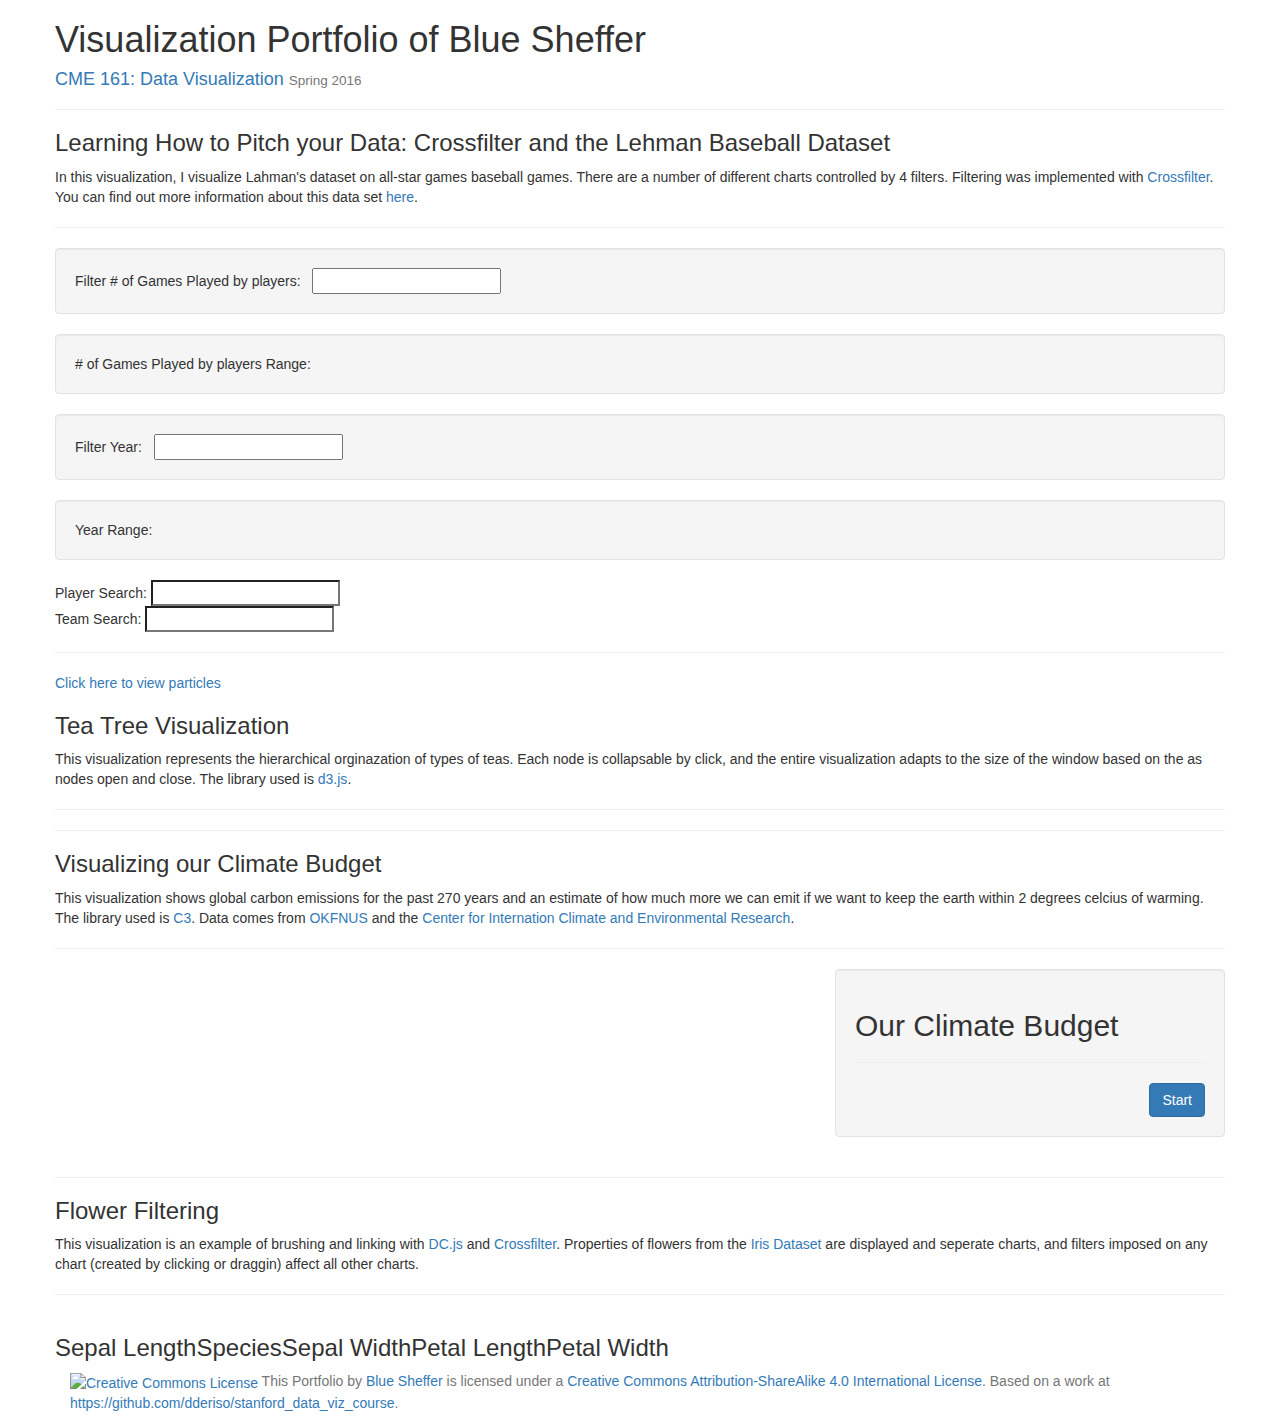
==== app/index.html @ 5a22cae9 "fix particle link" ====
<!DOCTYPE html>
<html lang="en">
<head>
	<meta http-equiv="content-type" content="text/html; charset=UTF-8"> 
	<meta charset="utf-8">
	<title>CME 161 Data Visualization</title>

	<!-- site dependencies -->
	<link href="https://maxcdn.bootstrapcdn.com/bootstrap/3.3.1/css/bootstrap.min.css" rel="stylesheet">
	<link href="assets/css/c3.min.css" rel="stylesheet">
	<link href="assets/css/c3.theme.css" rel="stylesheet">
	<link href="assets/css/dc.css" rel="stylesheet">
	<link href="assets/css/slider_style.css" rel="stylesheet">
	<link href="assets/css/style.css" rel="stylesheet">
</head>
<body>
	<!-- begin wrap -->		
	<div id="wrap">

		<!-- begin container -->
		<div class="container">

			<!-- begin content -->
			<div id="content">

				<!-- begin row -->
				<div class="row">

					<!-- begin header -->
					<div class=".col-xs-12 .col-md-8">
						<h1>Visualization Portfolio of Blue Sheffer</h1>
						<h4><a href='http://www.datavizcourse.com/#/' target='_blank'>CME 161: Data Visualization</a> <small>Spring 2016</small></h4>
						<hr>
					</div>
					<!-- end header -->

					<!-- begin viz 1 -->
					<div class=".col-xs-12 .col-md-8" id="baseball">
						<h3>
							Learning How to Pitch your Data: Crossfilter and the Lehman Baseball Dataset
						</h3>

						<p>
							In this visualization, I visualize Lahman's 
							dataset on all-star games baseball 
							games. There are a number of different charts controlled by 4 filters. Filtering was implemented with <a href="https://github.com/crossfilter/crossfilter" target="_blank">Crossfilter</a>. You can find out 
							more information about this data set 
							<a href="http://www.seanlahman.com/baseball-archive/statistics/" target="_blank">
								here</a>.
							</p>

							<hr>

							<div class="well">
								Filter # of Games Played by players:&nbsp&nbsp
								<input id="cf_n_games_slider" type="text" />
							</div>

							<div class="well">
								# of Games Played by players Range:&nbsp&nbsp <span id="cf_n_games_slider_txt"></span>
							</div>

							<div class="well">
								Filter Year:&nbsp&nbsp
								<input id="cf_year_slider" type="text" />
							</div>

							<div class="well">
								Year Range:&nbsp&nbsp <span id="cf_year_slider_text"></span>
							</div>
							Player Search:
							<input type="search" id="cf_playerSearch">
							<br \> Team Search:
							<input type="search" id="cf_teamSearch">


							<hr>

						</div>
						<a href="bluesheffer.com/three/particle.html">Click here to view particles</a>
						<div class=".col-xs-12 .col-md-8">
							<h3>
								Tea Tree Visualization
							</h3>

							<p>
								This visualization represents the hierarchical orginazation of types of teas. Each node is collapsable by click, and the entire visualization adapts to the size of the window based on the as nodes open and close. The library used is <a href="https://github.com/mbostock/d3" target="_blank">d3.js</a>. 
							</p>

							<hr>


							<div id="d3_hierarchy"></div>

							<hr>

						</div>
						<!-- end viz 1 -->


						<!-- begin viz 2 -->
						<div class=".col-xs-12 .col-md-8">
							<h3>
								Visualizing our Climate Budget
							</h3>

							<p>
								This visualization shows global carbon emissions for the past 270 years and an estimate of how much more we can emit if we want to keep the earth within 2 degrees celcius of warming. The library used is <a href="https://github.com/c3js/c3" target = "_blank">C3</a>. Data comes from <a href="http://data.okfn.org/data/core/co2-fossil-global" target="_blank">OKFNUS</a> and the <a href="http://iopscience.iop.org/article/10.1088/1748-9326/10/10/105004/meta." target="_blank">Center for Internation Climate and Environmental Research</a>.
							</p>

							<hr>

							<div id="c3_climate_budget">
								<div class="container-fluid" style="margin-top:10px;">
									<div class="row">
										<div class="col-md-8">
											<div id="chart"></div>
										</div>
										<div class="col-md-4 well pull-right">
											<h2>Our Climate Budget</h2>
											<hr>
											<p id="c3_message"></p>
											<button id="c3_start_btn" class="btn btn-primary pull-right">Start</button>
										</div>
									</div>
								</div>

							</div>

							<hr>

						</div>
						<!-- end viz 2 -->

						<!--begin viz 3-->
						<div class=".col-xs-12 .col-md-8">
							<h3>
								Flower Filtering
							</h3>

							<p>
								This visualization is an example of brushing and linking with <a href="https://github.com/dc-js" target="_blank">DC.js</a> and <a href="https://github.com/crossfilter/crossfilter" target="_blank">Crossfilter</a>. Properties of flowers from the <a href="https://archive.ics.uci.edu/ml/datasets/Iris" target="_blank">Iris Dataset</a> are displayed and seperate charts, and filters imposed on any chart (created by clicking or draggin) affect all other charts.
							</p>

							<hr>

							<div id="dc_resetButton"> </div>

							<div style="float:left;">
								<h3>Sepal Length</h3>
								<div id="dc_sepal_length_chart"></div>
							</div>

							<div style="float:left;">
								<h3>Species</h3>
								<div id="dc_species_chart"></div>
							</div>

							<div style="float:left;">
								<h3>Sepal Width</h3>
								<div id="dc_sepal_width_chart"></div>
							</div>

							<div style="float:left;">
								<h3>Petal Length</h3>
								<div id="dc_petal_length_chart"></div>
							</div>

							<div style="float:left;">
								<h3>Petal Width</h3>
								<div id="dc_petal_width_chart"></div>
							</div>




						</div>
						<!-- end viz 3 -->


						<!--begin viz 4-->

						<!-- end viz 4 -->

					</div>
					<!-- end row -->

				</div> 
				<!-- end content -->

			</div>
			<!-- end container -->

		</div>
		<!-- end wrap -->	

		<!-- begin footer -->
		<div id="footer">
			<div class="container">
				<p class="text-muted credit"><a rel="license" href="http://creativecommons.org/licenses/by-sa/4.0/"><img alt="Creative Commons License" style="border-width:0" src="assets/images/cc_80x15.png" /></a> <span xmlns:dct="http://purl.org/dc/terms/" href="http://purl.org/dc/dcmitype/InteractiveResource" property="dct:title" rel="dct:type">This Portfolio</span> by <a xmlns:cc="http://creativecommons.org/ns#" href="http://web.stanford.edu/~dderiso/cme151/" property="cc:attributionName" rel="cc:attributionURL">Blue Sheffer</a> is licensed under a <a rel="license" href="http://creativecommons.org/licenses/by-sa/4.0/">Creative Commons Attribution-ShareAlike 4.0 International License</a>. Based on a work at <a xmlns:dct="http://purl.org/dc/terms/" href="https://github.com/dderiso/stanford_data_viz_course" rel="dct:source">https://github.com/dderiso/stanford_data_viz_course</a>.</p>
			</div>
		</div>
		<!-- end footer -->

		<!-- dependencies -->
		<script src='assets/js/jquery.min.js'></script>
		<script src='assets/js/bootstrap-slider.js'></script>
		<script src='assets/js/d3.min.js'></script>
		<!-- <script src='https://cdnjs.cloudflare.com/ajax/libs/d3/3.5.17/d3.min.js'></script> -->
		<script src='https://cdnjs.cloudflare.com/ajax/libs/crossfilter/1.3.7/crossfilter.js'></script>

		<script src='assets/js/c3.min.js'></script>
		<!-- <script src='assets/js/crossfilter.min.js'></script> -->
		<script src='assets/js/dc.min.js'></script>
		<script src='assets/js/underscore-min.js'></script>

		<!-- custom scripts -->
		<script src='assets/js/baseball/baseball.js'></script>
		<script src='assets/js/climate/climate.js'></script>
		<script src='assets/js/flowers/flower.js'></script>
		<script src='assets/js/tea/tea.js'></script>
	</body>
	</html>
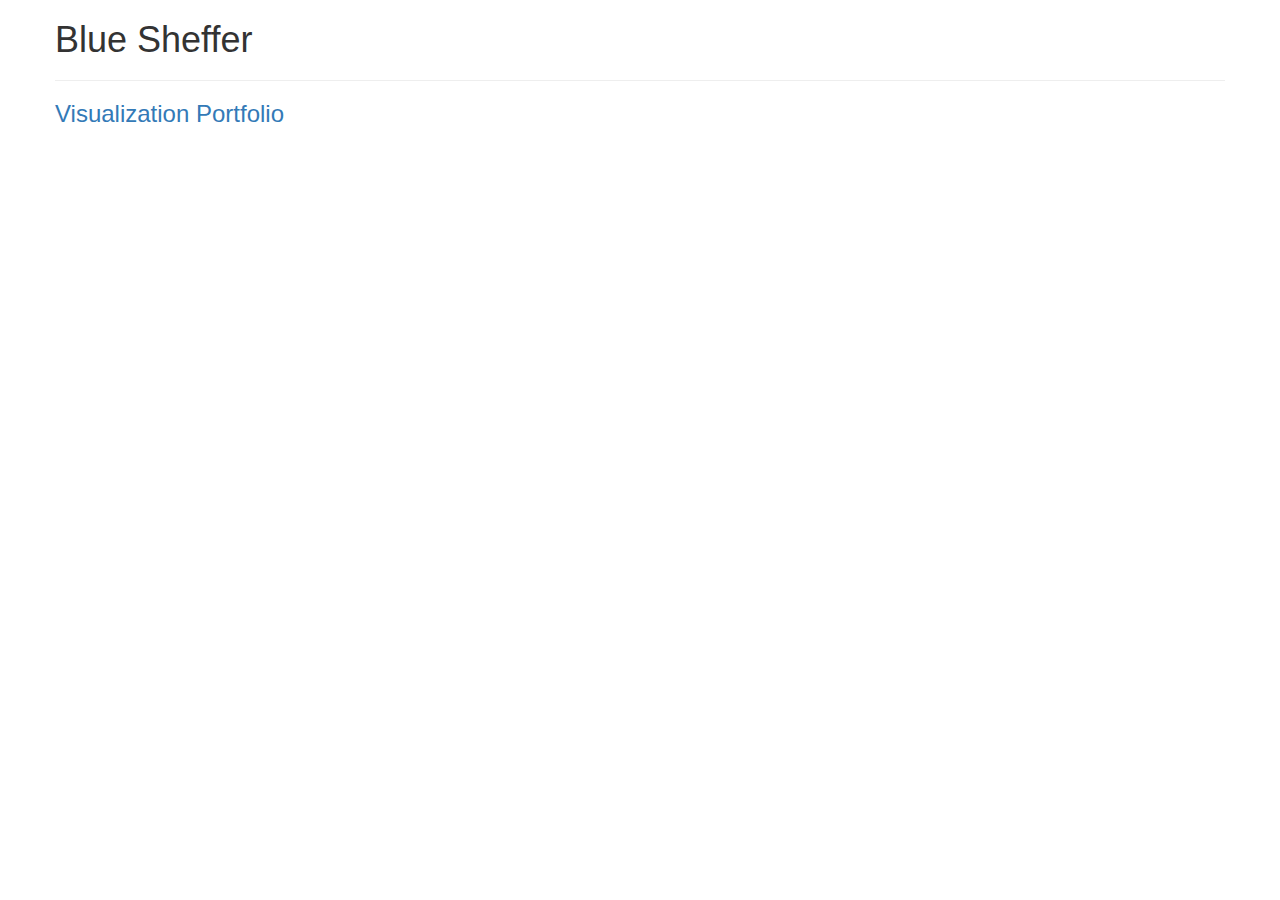
==== commit 3dcf01f3: "change homepage, finish assignment 3" ====
--- a/app/index.html
+++ b/app/index.html
@@ -7,10 +7,6 @@
 
 	<!-- site dependencies -->
 	<link href="https://maxcdn.bootstrapcdn.com/bootstrap/3.3.1/css/bootstrap.min.css" rel="stylesheet">
-	<link href="assets/css/c3.min.css" rel="stylesheet">
-	<link href="assets/css/c3.theme.css" rel="stylesheet">
-	<link href="assets/css/dc.css" rel="stylesheet">
-	<link href="assets/css/slider_style.css" rel="stylesheet">
 	<link href="assets/css/style.css" rel="stylesheet">
 </head>
 <body>
@@ -28,160 +24,22 @@
 
 					<!-- begin header -->
 					<div class=".col-xs-12 .col-md-8">
-						<h1>Visualization Portfolio of Blue Sheffer</h1>
-						<h4><a href='http://www.datavizcourse.com/#/' target='_blank'>CME 161: Data Visualization</a> <small>Spring 2016</small></h4>
+						<h1>Blue Sheffer</h1>
 						<hr>
 					</div>
 					<!-- end header -->
 
 					<!-- begin viz 1 -->
-					<div class=".col-xs-12 .col-md-8" id="baseball">
+					<div class=".col-xs-12 .col-md-8" id="vizulations">
 						<h3>
-							Learning How to Pitch your Data: Crossfilter and the Lehman Baseball Dataset
-						</h3>
+							<a href="/viz">Visualization Portfolio</a>
+						</h3>		
 
 						<p>
-							In this visualization, I visualize Lahman's 
-							dataset on all-star games baseball 
-							games. There are a number of different charts controlled by 4 filters. Filtering was implemented with <a href="https://github.com/crossfilter/crossfilter" target="_blank">Crossfilter</a>. You can find out 
-							more information about this data set 
-							<a href="http://www.seanlahman.com/baseball-archive/statistics/" target="_blank">
-								here</a>.
-							</p>
-
-							<hr>
-
-							<div class="well">
-								Filter # of Games Played by players:&nbsp&nbsp
-								<input id="cf_n_games_slider" type="text" />
-							</div>
-
-							<div class="well">
-								# of Games Played by players Range:&nbsp&nbsp <span id="cf_n_games_slider_txt"></span>
-							</div>
-
-							<div class="well">
-								Filter Year:&nbsp&nbsp
-								<input id="cf_year_slider" type="text" />
-							</div>
-
-							<div class="well">
-								Year Range:&nbsp&nbsp <span id="cf_year_slider_text"></span>
-							</div>
-							Player Search:
-							<input type="search" id="cf_playerSearch">
-							<br \> Team Search:
-							<input type="search" id="cf_teamSearch">
-
-
-							<hr>
-
-						</div>
-						<a href="bluesheffer.com/three/particle.html">Click here to view particles</a>
-						<div class=".col-xs-12 .col-md-8">
-							<h3>
-								Tea Tree Visualization
-							</h3>
-
-							<p>
-								This visualization represents the hierarchical orginazation of types of teas. Each node is collapsable by click, and the entire visualization adapts to the size of the window based on the as nodes open and close. The library used is <a href="https://github.com/mbostock/d3" target="_blank">d3.js</a>. 
-							</p>
-
-							<hr>
-
-
-							<div id="d3_hierarchy"></div>
-
-							<hr>
-
-						</div>
-						<!-- end viz 1 -->
-
-
-						<!-- begin viz 2 -->
-						<div class=".col-xs-12 .col-md-8">
-							<h3>
-								Visualizing our Climate Budget
-							</h3>
-
-							<p>
-								This visualization shows global carbon emissions for the past 270 years and an estimate of how much more we can emit if we want to keep the earth within 2 degrees celcius of warming. The library used is <a href="https://github.com/c3js/c3" target = "_blank">C3</a>. Data comes from <a href="http://data.okfn.org/data/core/co2-fossil-global" target="_blank">OKFNUS</a> and the <a href="http://iopscience.iop.org/article/10.1088/1748-9326/10/10/105004/meta." target="_blank">Center for Internation Climate and Environmental Research</a>.
-							</p>
-
-							<hr>
-
-							<div id="c3_climate_budget">
-								<div class="container-fluid" style="margin-top:10px;">
-									<div class="row">
-										<div class="col-md-8">
-											<div id="chart"></div>
-										</div>
-										<div class="col-md-4 well pull-right">
-											<h2>Our Climate Budget</h2>
-											<hr>
-											<p id="c3_message"></p>
-											<button id="c3_start_btn" class="btn btn-primary pull-right">Start</button>
-										</div>
-									</div>
-								</div>
-
-							</div>
-
-							<hr>
-
-						</div>
-						<!-- end viz 2 -->
-
-						<!--begin viz 3-->
-						<div class=".col-xs-12 .col-md-8">
-							<h3>
-								Flower Filtering
-							</h3>
-
-							<p>
-								This visualization is an example of brushing and linking with <a href="https://github.com/dc-js" target="_blank">DC.js</a> and <a href="https://github.com/crossfilter/crossfilter" target="_blank">Crossfilter</a>. Properties of flowers from the <a href="https://archive.ics.uci.edu/ml/datasets/Iris" target="_blank">Iris Dataset</a> are displayed and seperate charts, and filters imposed on any chart (created by clicking or draggin) affect all other charts.
-							</p>
-
-							<hr>
-
-							<div id="dc_resetButton"> </div>
-
-							<div style="float:left;">
-								<h3>Sepal Length</h3>
-								<div id="dc_sepal_length_chart"></div>
-							</div>
-
-							<div style="float:left;">
-								<h3>Species</h3>
-								<div id="dc_species_chart"></div>
-							</div>
-
-							<div style="float:left;">
-								<h3>Sepal Width</h3>
-								<div id="dc_sepal_width_chart"></div>
-							</div>
-
-							<div style="float:left;">
-								<h3>Petal Length</h3>
-								<div id="dc_petal_length_chart"></div>
-							</div>
-
-							<div style="float:left;">
-								<h3>Petal Width</h3>
-								<div id="dc_petal_width_chart"></div>
-							</div>
-
-
+							
 
 
 						</div>
-						<!-- end viz 3 -->
-
-
-						<!--begin viz 4-->
-
-						<!-- end viz 4 -->
-
 					</div>
 					<!-- end row -->
 
@@ -194,30 +52,5 @@
 		</div>
 		<!-- end wrap -->	
 
-		<!-- begin footer -->
-		<div id="footer">
-			<div class="container">
-				<p class="text-muted credit"><a rel="license" href="http://creativecommons.org/licenses/by-sa/4.0/"><img alt="Creative Commons License" style="border-width:0" src="assets/images/cc_80x15.png" /></a> <span xmlns:dct="http://purl.org/dc/terms/" href="http://purl.org/dc/dcmitype/InteractiveResource" property="dct:title" rel="dct:type">This Portfolio</span> by <a xmlns:cc="http://creativecommons.org/ns#" href="http://web.stanford.edu/~dderiso/cme151/" property="cc:attributionName" rel="cc:attributionURL">Blue Sheffer</a> is licensed under a <a rel="license" href="http://creativecommons.org/licenses/by-sa/4.0/">Creative Commons Attribution-ShareAlike 4.0 International License</a>. Based on a work at <a xmlns:dct="http://purl.org/dc/terms/" href="https://github.com/dderiso/stanford_data_viz_course" rel="dct:source">https://github.com/dderiso/stanford_data_viz_course</a>.</p>
-			</div>
-		</div>
-		<!-- end footer -->
-
-		<!-- dependencies -->
-		<script src='assets/js/jquery.min.js'></script>
-		<script src='assets/js/bootstrap-slider.js'></script>
-		<script src='assets/js/d3.min.js'></script>
-		<!-- <script src='https://cdnjs.cloudflare.com/ajax/libs/d3/3.5.17/d3.min.js'></script> -->
-		<script src='https://cdnjs.cloudflare.com/ajax/libs/crossfilter/1.3.7/crossfilter.js'></script>
-
-		<script src='assets/js/c3.min.js'></script>
-		<!-- <script src='assets/js/crossfilter.min.js'></script> -->
-		<script src='assets/js/dc.min.js'></script>
-		<script src='assets/js/underscore-min.js'></script>
-
-		<!-- custom scripts -->
-		<script src='assets/js/baseball/baseball.js'></script>
-		<script src='assets/js/climate/climate.js'></script>
-		<script src='assets/js/flowers/flower.js'></script>
-		<script src='assets/js/tea/tea.js'></script>
 	</body>
 	</html>